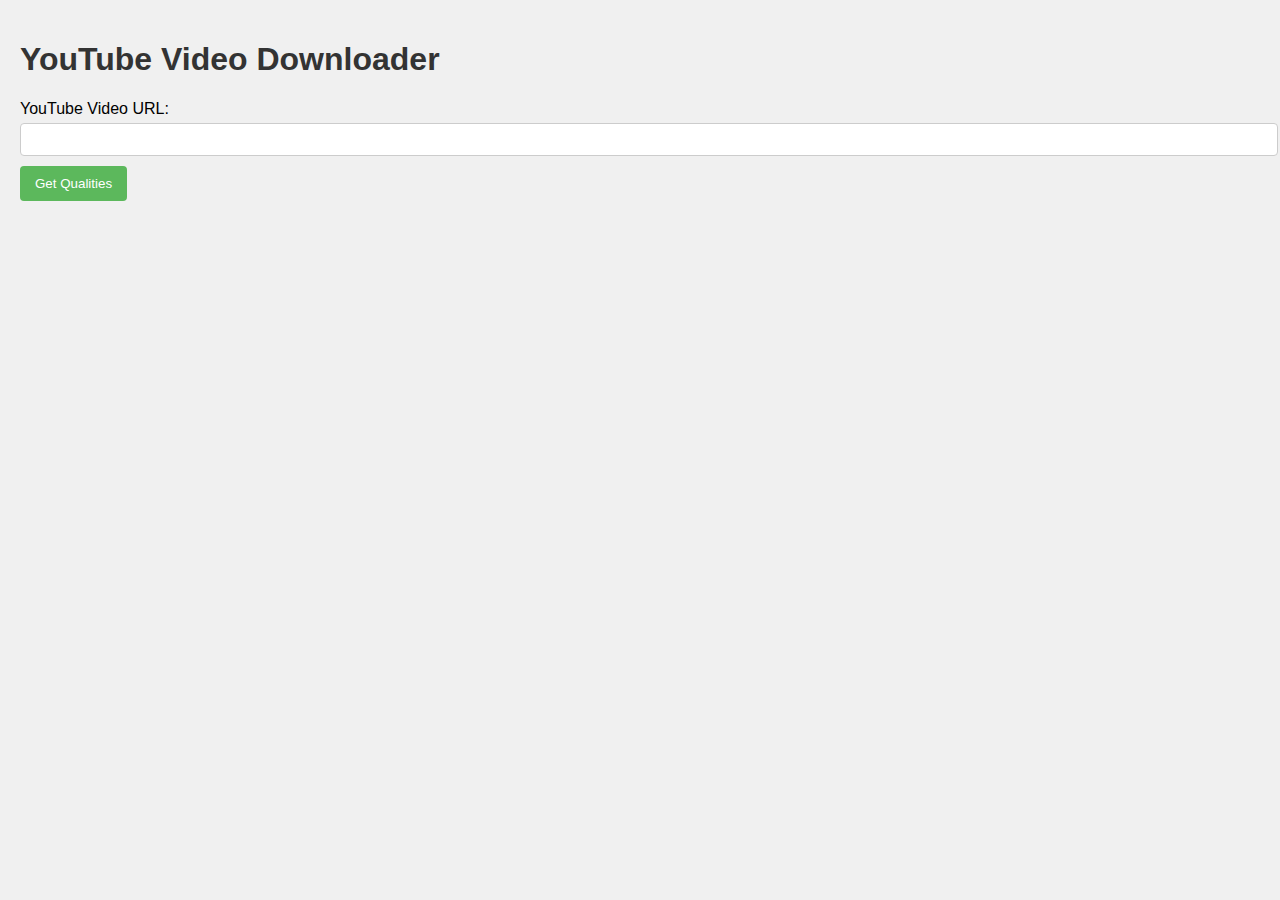
==== public/index.html @ 3e96eabf "Update index.html" ====
<!DOCTYPE html>
<html lang="en">
<head>
    <meta charset="UTF-8">
    <meta name="viewport" content="width=device-width, initial-scale=1.0">
    <title>YouTube Video Downloader</title>
    <link rel="stylesheet" href="styles.css"> <!-- Optional: Link to custom styles -->
</head>
<body>
    <h1>YouTube Video Downloader</h1>
    <form id="urlForm">
        <label for="url">YouTube Video URL:</label>
        <input type="text" id="url" name="url" required>
        <button type="submit">Get Qualities</button>
    </form>

    <div id="qualities" style="display: none;">
        <h2>Select Quality</h2>
        <h3>Video Formats</h3>
        <ul id="videoList"></ul>
        <h3>Audio Formats</h3>
        <ul id="audioList"></ul>
    </div>

    <script src="script.js"></script> <!-- Optional: Link to custom scripts -->
    <script>
        document.getElementById('urlForm').addEventListener('submit', async function (e) {
            e.preventDefault();
            const url = document.getElementById('url').value;
            const response = await fetch('/getQualities', {
                method: 'POST',
                headers: {
                    'Content-Type': 'application/json'
                },
                body: JSON.stringify({ url })
            });

            if (response.ok) {
                const data = await response.json();
                const videoList = document.getElementById('videoList');
                const audioList = document.getElementById('audioList');
                videoList.innerHTML = '';
                audioList.innerHTML = '';

                data.video_formats.forEach(format => {
                    const listItem = document.createElement('li');
                    const link = document.createElement('a');
                    link.href = `/getDownloadUrl?videoUrl=${encodeURIComponent(url)}&itag=${format.itag}`;
                    link.textContent = `${format.resolution} - ${format.mime_type} (${(format.file_size / (1024 * 1024)).toFixed(2)} MB)`;
                    listItem.appendChild(link);
                    videoList.appendChild(listItem);
                });

                data.audio_formats.forEach(format => {
                    const listItem = document.createElement('li');
                    const link = document.createElement('a');
                    link.href = `/getDownloadUrl?videoUrl=${encodeURIComponent(url)}&itag=${format.itag}`;
                    link.textContent = `Audio - ${format.abr}kbps (${(format.file_size / (1024 * 1024)).toFixed(2)} MB)`;
                    listItem.appendChild(link);
                    audioList.appendChild(listItem);
                });

                document.getElementById('qualities').style.display = 'block';
            } else {
                alert('Error fetching video qualities');
            }
        });
    </script>
</body>
</html>
---- public/styles.css ----
/* Custom styles for the HTML page */
body {
    font-family: Arial, sans-serif;
    margin: 0;
    padding: 20px;
    background-color: #f0f0f0;
}

h1 {
    color: #333;
}

form {
    margin-bottom: 20px;
}

label {
    display: block;
    margin-bottom: 5px;
}

input {
    width: 100%;
    padding: 8px;
    margin-bottom: 10px;
    border: 1px solid #ccc;
    border-radius: 4px;
}

button {
    padding: 10px 15px;
    border: none;
    border-radius: 4px;
    background-color: #5cb85c;
    color: white;
    cursor: pointer;
}

button:hover {
    background-color: #4cae4c;
}

#qualities {
    margin-top: 20px;
}

ul {
    list-style-type: none;
    padding: 0;
}

li {
    margin-bottom: 10px;
}

a {
    color: #007bff;
    text-decoration: none;
}

a:hover {
    text-decoration: underline;
}
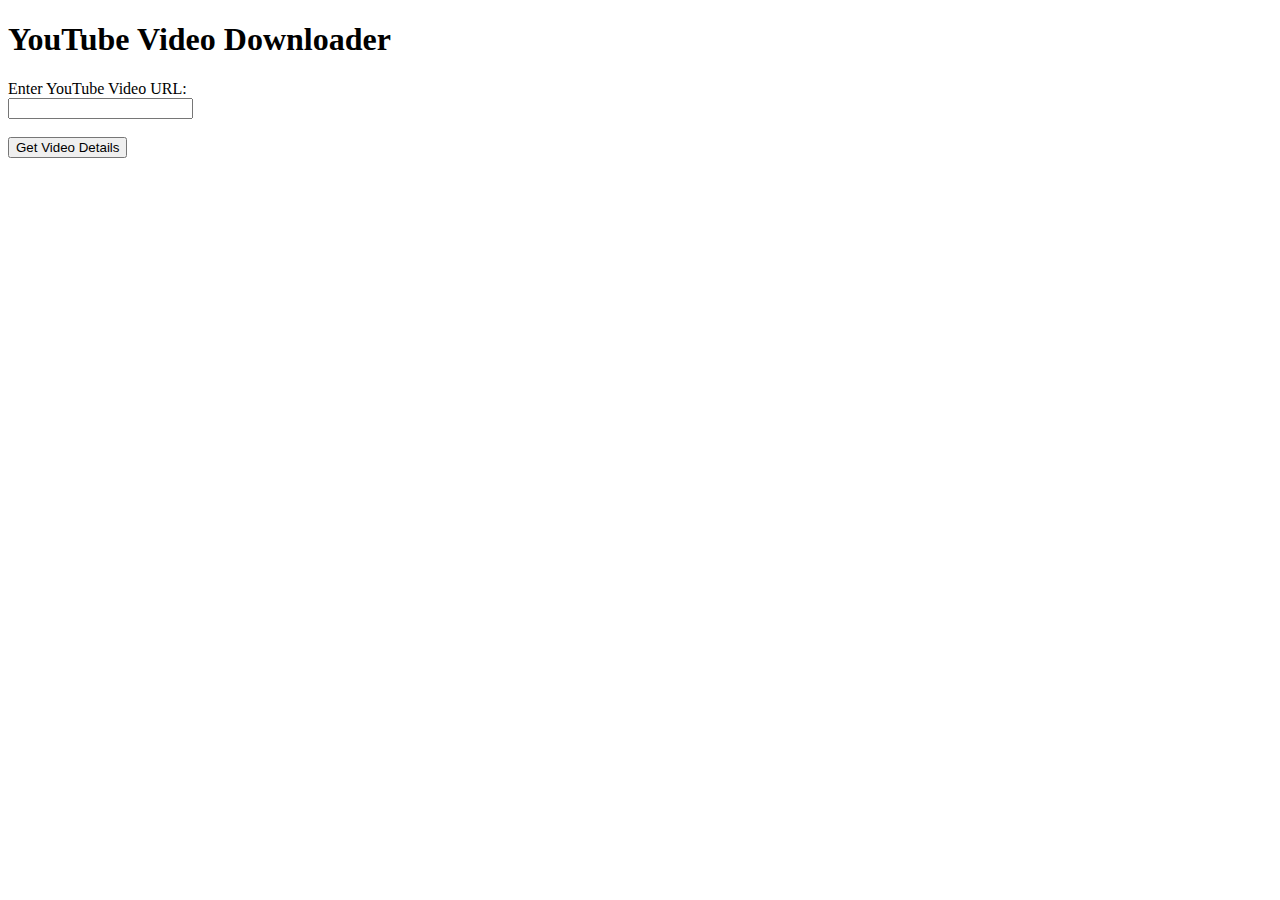
==== commit c40b6143: "Update index.html" ====
--- a/public/index.html
+++ b/public/index.html
@@ -4,66 +4,91 @@
     <meta charset="UTF-8">
     <meta name="viewport" content="width=device-width, initial-scale=1.0">
     <title>YouTube Video Downloader</title>
-    <link rel="stylesheet" href="styles.css"> <!-- Optional: Link to custom styles -->
 </head>
 <body>
     <h1>YouTube Video Downloader</h1>
-    <form id="urlForm">
-        <label for="url">YouTube Video URL:</label>
-        <input type="text" id="url" name="url" required>
-        <button type="submit">Get Qualities</button>
+    <form id="videoForm">
+        <label for="videoUrl">Enter YouTube Video URL:</label><br>
+        <input type="text" id="videoUrl" name="videoUrl" required><br><br>
+        <button type="submit">Get Video Details</button>
     </form>
 
-    <div id="qualities" style="display: none;">
-        <h2>Select Quality</h2>
-        <h3>Video Formats</h3>
-        <ul id="videoList"></ul>
-        <h3>Audio Formats</h3>
-        <ul id="audioList"></ul>
+    <div id="videoDetails" style="display: none;">
+        <h2>Video Details</h2>
+        <p><strong>Title:</strong> <span id="title"></span></p>
+
+        <h3>Video Formats:</h3>
+        <ul id="videoFormats"></ul>
+
+        <h3>Audio Formats:</h3>
+        <ul id="audioFormats"></ul>
+
+        <h3>Select Format to Download:</h3>
+        <select id="formatSelect"></select>
+        <br><br>
+        <button id="downloadButton">Download Selected Format</button>
     </div>
 
-    <script src="script.js"></script> <!-- Optional: Link to custom scripts -->
     <script>
-        document.getElementById('urlForm').addEventListener('submit', async function (e) {
-            e.preventDefault();
-            const url = document.getElementById('url').value;
+        document.getElementById('videoForm').addEventListener('submit', async function(event) {
+            event.preventDefault();
+            
+            const videoUrl = document.getElementById('videoUrl').value;
             const response = await fetch('/getQualities', {
                 method: 'POST',
                 headers: {
                     'Content-Type': 'application/json'
                 },
-                body: JSON.stringify({ url })
+                body: JSON.stringify({ url: videoUrl })
             });
 
+            const data = await response.json();
+
             if (response.ok) {
-                const data = await response.json();
-                const videoList = document.getElementById('videoList');
-                const audioList = document.getElementById('audioList');
-                videoList.innerHTML = '';
-                audioList.innerHTML = '';
+                document.getElementById('title').textContent = data.title;
+
+                const videoFormatsList = document.getElementById('videoFormats');
+                const audioFormatsList = document.getElementById('audioFormats');
+                const formatSelect = document.getElementById('formatSelect');
+
+                videoFormatsList.innerHTML = '';
+                audioFormatsList.innerHTML = '';
+                formatSelect.innerHTML = '';
 
                 data.video_formats.forEach(format => {
-                    const listItem = document.createElement('li');
-                    const link = document.createElement('a');
-                    link.href = `/getDownloadUrl?videoUrl=${encodeURIComponent(url)}&itag=${format.itag}`;
-                    link.textContent = `${format.resolution} - ${format.mime_type} (${(format.file_size / (1024 * 1024)).toFixed(2)} MB)`;
-                    listItem.appendChild(link);
-                    videoList.appendChild(listItem);
+                    const li = document.createElement('li');
+                    li.textContent = `${format.resolution} - ${format.mime_type}`;
+                    videoFormatsList.appendChild(li);
+
+                    const option = document.createElement('option');
+                    option.value = `video-${format.itag}`;
+                    option.textContent = `${format.resolution} - ${format.mime_type}`;
+                    formatSelect.appendChild(option);
                 });
 
                 data.audio_formats.forEach(format => {
-                    const listItem = document.createElement('li');
-                    const link = document.createElement('a');
-                    link.href = `/getDownloadUrl?videoUrl=${encodeURIComponent(url)}&itag=${format.itag}`;
-                    link.textContent = `Audio - ${format.abr}kbps (${(format.file_size / (1024 * 1024)).toFixed(2)} MB)`;
-                    listItem.appendChild(link);
-                    audioList.appendChild(listItem);
+                    const li = document.createElement('li');
+                    li.textContent = `${format.abr} - ${format.mime_type}`;
+                    audioFormatsList.appendChild(li);
+
+                    const option = document.createElement('option');
+                    option.value = `audio-${format.itag}`;
+                    option.textContent = `${format.abr} - ${format.mime_type}`;
+                    formatSelect.appendChild(option);
                 });
 
-                document.getElementById('qualities').style.display = 'block';
+                document.getElementById('videoDetails').style.display = 'block';
             } else {
-                alert('Error fetching video qualities');
+                alert(`Error: ${data.error}`);
             }
+        });
+
+        document.getElementById('downloadButton').addEventListener('click', function() {
+            const selectedOption = document.getElementById('formatSelect').value;
+            const [type, itag] = selectedOption.split('-');
+
+            const downloadUrl = `/getDownloadUrl?videoUrl=${encodeURIComponent(document.getElementById('videoUrl').value)}&itag=${itag}`;
+            window.location.href = downloadUrl;
         });
     </script>
 </body>
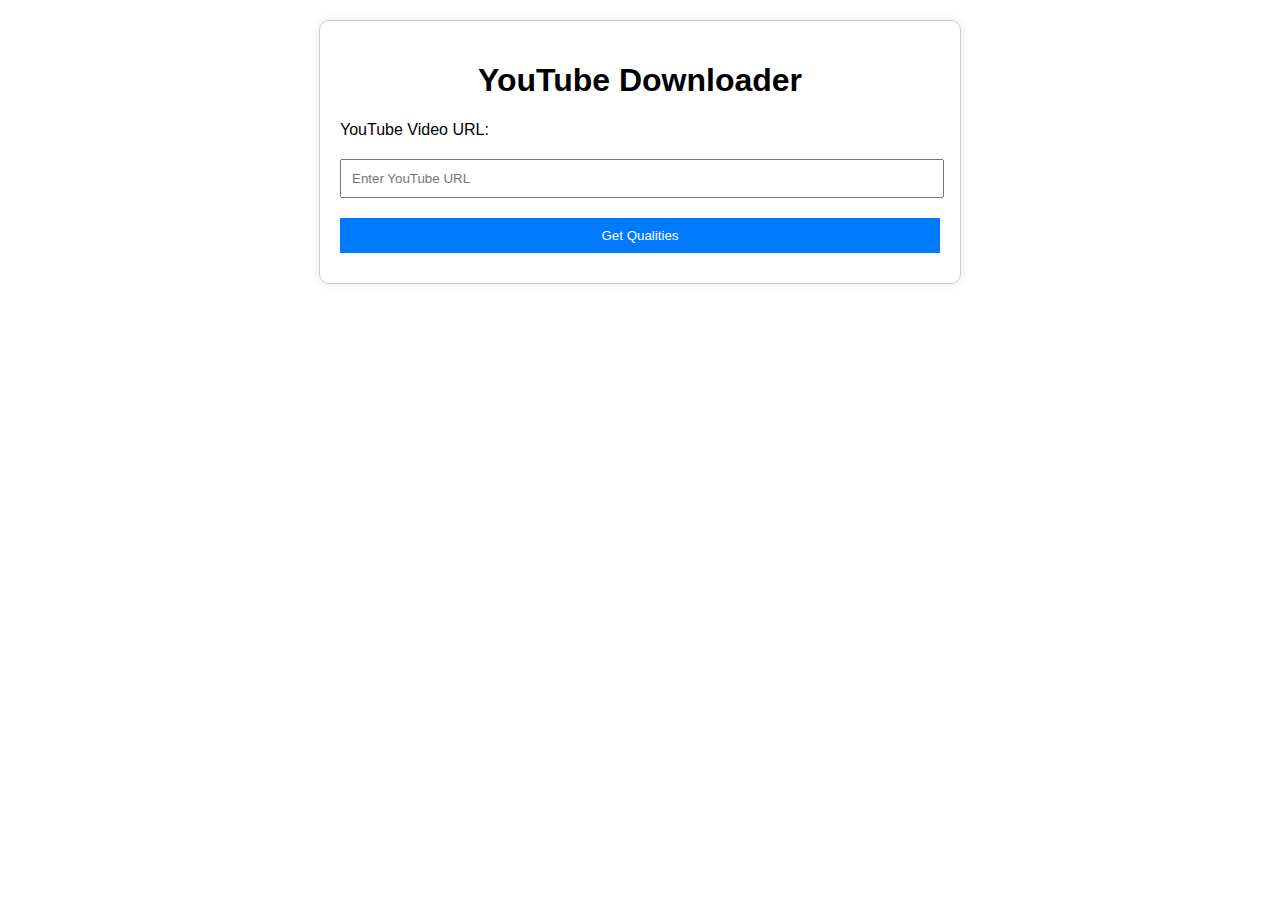
==== commit 8d2fa503: "Update index.html" ====
--- a/public/index.html
+++ b/public/index.html
@@ -3,92 +3,123 @@
 <head>
     <meta charset="UTF-8">
     <meta name="viewport" content="width=device-width, initial-scale=1.0">
-    <title>YouTube Video Downloader</title>
+    <title>YouTube Downloader</title>
+    <style>
+        body {
+            font-family: Arial, sans-serif;
+            margin: 0;
+            padding: 20px;
+        }
+        #container {
+            max-width: 600px;
+            margin: 0 auto;
+            padding: 20px;
+            border: 1px solid #ccc;
+            border-radius: 10px;
+            box-shadow: 0 0 10px rgba(0, 0, 0, 0.1);
+        }
+        h1 {
+            text-align: center;
+        }
+        label, button {
+            display: block;
+            width: 100%;
+            margin: 10px 0;
+        }
+        input[type="text"], select {
+            width: calc(100% - 20px);
+            padding: 10px;
+            margin: 10px 0;
+        }
+        button {
+            padding: 10px;
+            background-color: #007BFF;
+            color: white;
+            border: none;
+            cursor: pointer;
+        }
+        button:hover {
+            background-color: #0056b3;
+        }
+        .error {
+            color: red;
+        }
+        .formats {
+            margin-top: 20px;
+        }
+    </style>
 </head>
 <body>
-    <h1>YouTube Video Downloader</h1>
-    <form id="videoForm">
-        <label for="videoUrl">Enter YouTube Video URL:</label><br>
-        <input type="text" id="videoUrl" name="videoUrl" required><br><br>
-        <button type="submit">Get Video Details</button>
-    </form>
-
-    <div id="videoDetails" style="display: none;">
-        <h2>Video Details</h2>
-        <p><strong>Title:</strong> <span id="title"></span></p>
-
-        <h3>Video Formats:</h3>
-        <ul id="videoFormats"></ul>
-
-        <h3>Audio Formats:</h3>
-        <ul id="audioFormats"></ul>
-
-        <h3>Select Format to Download:</h3>
-        <select id="formatSelect"></select>
-        <br><br>
-        <button id="downloadButton">Download Selected Format</button>
+    <div id="container">
+        <h1>YouTube Downloader</h1>
+        <label for="url">YouTube Video URL:</label>
+        <input type="text" id="url" placeholder="Enter YouTube URL" required>
+        <button id="fetchQualities">Get Qualities</button>
+        <div id="error" class="error"></div>
+        <div class="formats" id="formats" style="display: none;">
+            <h2>Select Format to Download</h2>
+            <label for="quality">Available Qualities:</label>
+            <select id="quality"></select>
+            <button id="download">Download</button>
+        </div>
     </div>
 
     <script>
-        document.getElementById('videoForm').addEventListener('submit', async function(event) {
-            event.preventDefault();
-            
-            const videoUrl = document.getElementById('videoUrl').value;
-            const response = await fetch('/getQualities', {
+        document.getElementById('fetchQualities').addEventListener('click', function() {
+            const url = document.getElementById('url').value;
+            if (!url) {
+                document.getElementById('error').textContent = 'Please enter a valid YouTube URL';
+                return;
+            }
+
+            fetch('/getQualities', {
                 method: 'POST',
                 headers: {
                     'Content-Type': 'application/json'
                 },
-                body: JSON.stringify({ url: videoUrl })
-            });
-
-            const data = await response.json();
-
-            if (response.ok) {
-                document.getElementById('title').textContent = data.title;
-
-                const videoFormatsList = document.getElementById('videoFormats');
-                const audioFormatsList = document.getElementById('audioFormats');
-                const formatSelect = document.getElementById('formatSelect');
-
-                videoFormatsList.innerHTML = '';
-                audioFormatsList.innerHTML = '';
-                formatSelect.innerHTML = '';
+                body: JSON.stringify({ url })
+            })
+            .then(response => response.json())
+            .then(data => {
+                if (data.error) {
+                    document.getElementById('error').textContent = data.error;
+                    return;
+                }
+                document.getElementById('error').textContent = '';
+                const formats = document.getElementById('formats');
+                const qualitySelect = document.getElementById('quality');
+                qualitySelect.innerHTML = '';
 
                 data.video_formats.forEach(format => {
-                    const li = document.createElement('li');
-                    li.textContent = `${format.resolution} - ${format.mime_type}`;
-                    videoFormatsList.appendChild(li);
-
                     const option = document.createElement('option');
-                    option.value = `video-${format.itag}`;
-                    option.textContent = `${format.resolution} - ${format.mime_type}`;
-                    formatSelect.appendChild(option);
+                    option.value = format.itag;
+                    option.textContent = `Video - ${format.resolution} (${(format.file_size / (1024 * 1024)).toFixed(2)} MB)`;
+                    qualitySelect.appendChild(option);
                 });
 
                 data.audio_formats.forEach(format => {
-                    const li = document.createElement('li');
-                    li.textContent = `${format.abr} - ${format.mime_type}`;
-                    audioFormatsList.appendChild(li);
-
                     const option = document.createElement('option');
-                    option.value = `audio-${format.itag}`;
-                    option.textContent = `${format.abr} - ${format.mime_type}`;
-                    formatSelect.appendChild(option);
+                    option.value = format.itag;
+                    option.textContent = `Audio - ${format.abr} (${(format.file_size / (1024 * 1024)).toFixed(2)} MB)`;
+                    qualitySelect.appendChild(option);
                 });
 
-                document.getElementById('videoDetails').style.display = 'block';
-            } else {
-                alert(`Error: ${data.error}`);
-            }
+                formats.style.display = 'block';
+            })
+            .catch(error => {
+                document.getElementById('error').textContent = 'An error occurred: ' + error.message;
+            });
         });
 
-        document.getElementById('downloadButton').addEventListener('click', function() {
-            const selectedOption = document.getElementById('formatSelect').value;
-            const [type, itag] = selectedOption.split('-');
+        document.getElementById('download').addEventListener('click', function() {
+            const url = document.getElementById('url').value;
+            const itag = document.getElementById('quality').value;
+            if (!url || !itag) {
+                document.getElementById('error').textContent = 'Please select a format to download';
+                return;
+            }
 
-            const downloadUrl = `/getDownloadUrl?videoUrl=${encodeURIComponent(document.getElementById('videoUrl').value)}&itag=${itag}`;
-            window.location.href = downloadUrl;
+            window.location.href = `/getDownloadUrl?videoUrl=${encodeURIComponent(url)}&itag=${itag}`;
         });
     </script>
 </body>
